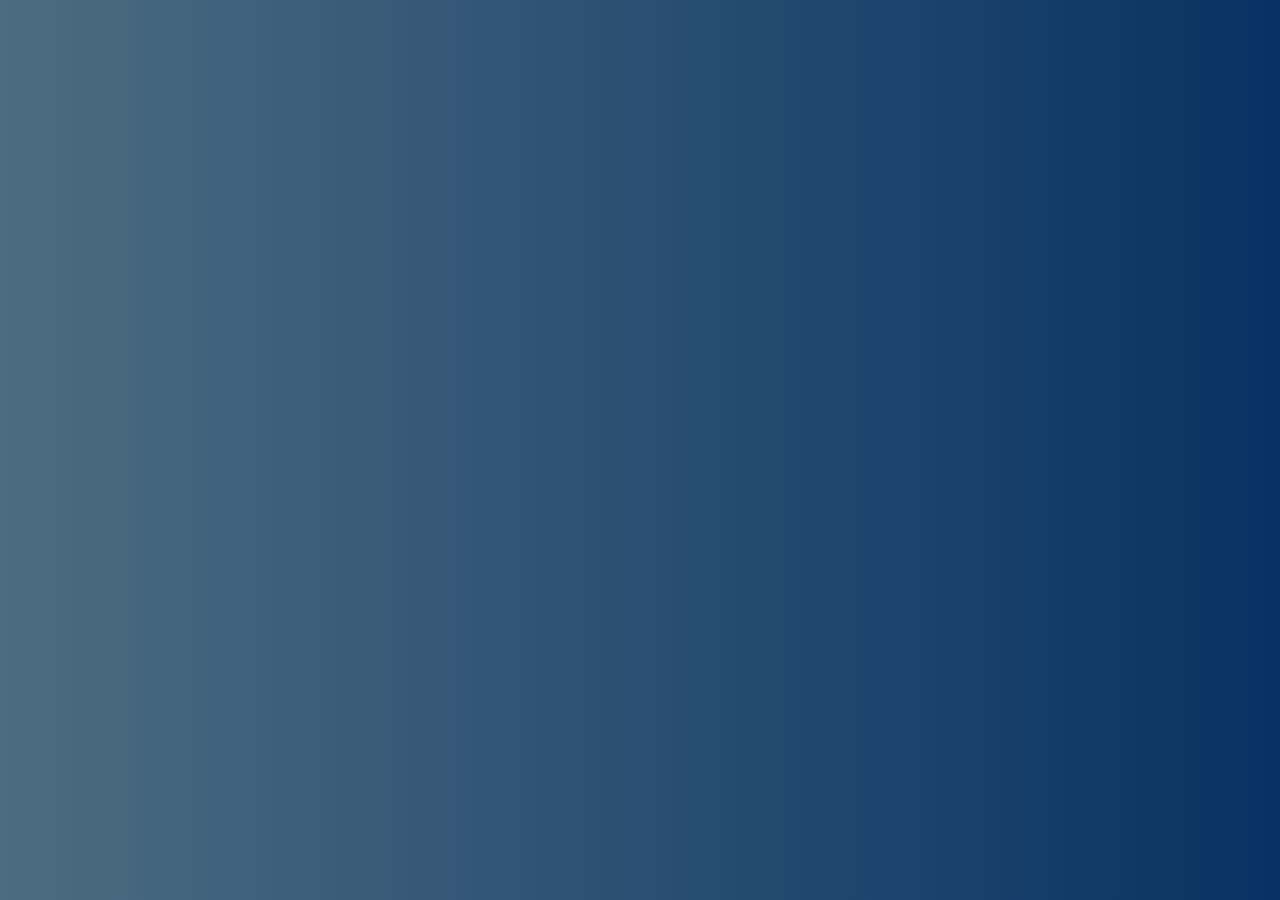
==== index.html @ 151d4f79 "Add files via upload" ====
<!DOCTYPE html>
<html lang="pt-br">
<head>
    <meta charset="UTF-8">
    <meta http-equiv="X-UA-Compatible" content="IE=edge">
    <meta name="viewport" content="width=device-width, initial-scale=1.0">

    <link rel="stylesheet" href="resets.css">
    <link rel="stylesheet" href="style.css">
    <link rel="icon" href="icon.jpg">
    
    <title>Math Premium</title>
    
</head>
<body>
    
</body>
</html>
---- style.css ----
body {
    width: 100%;
    text-align: center;
    color: white;
    background-image: linear-gradient(to right, #4c6c81, #083263);
}
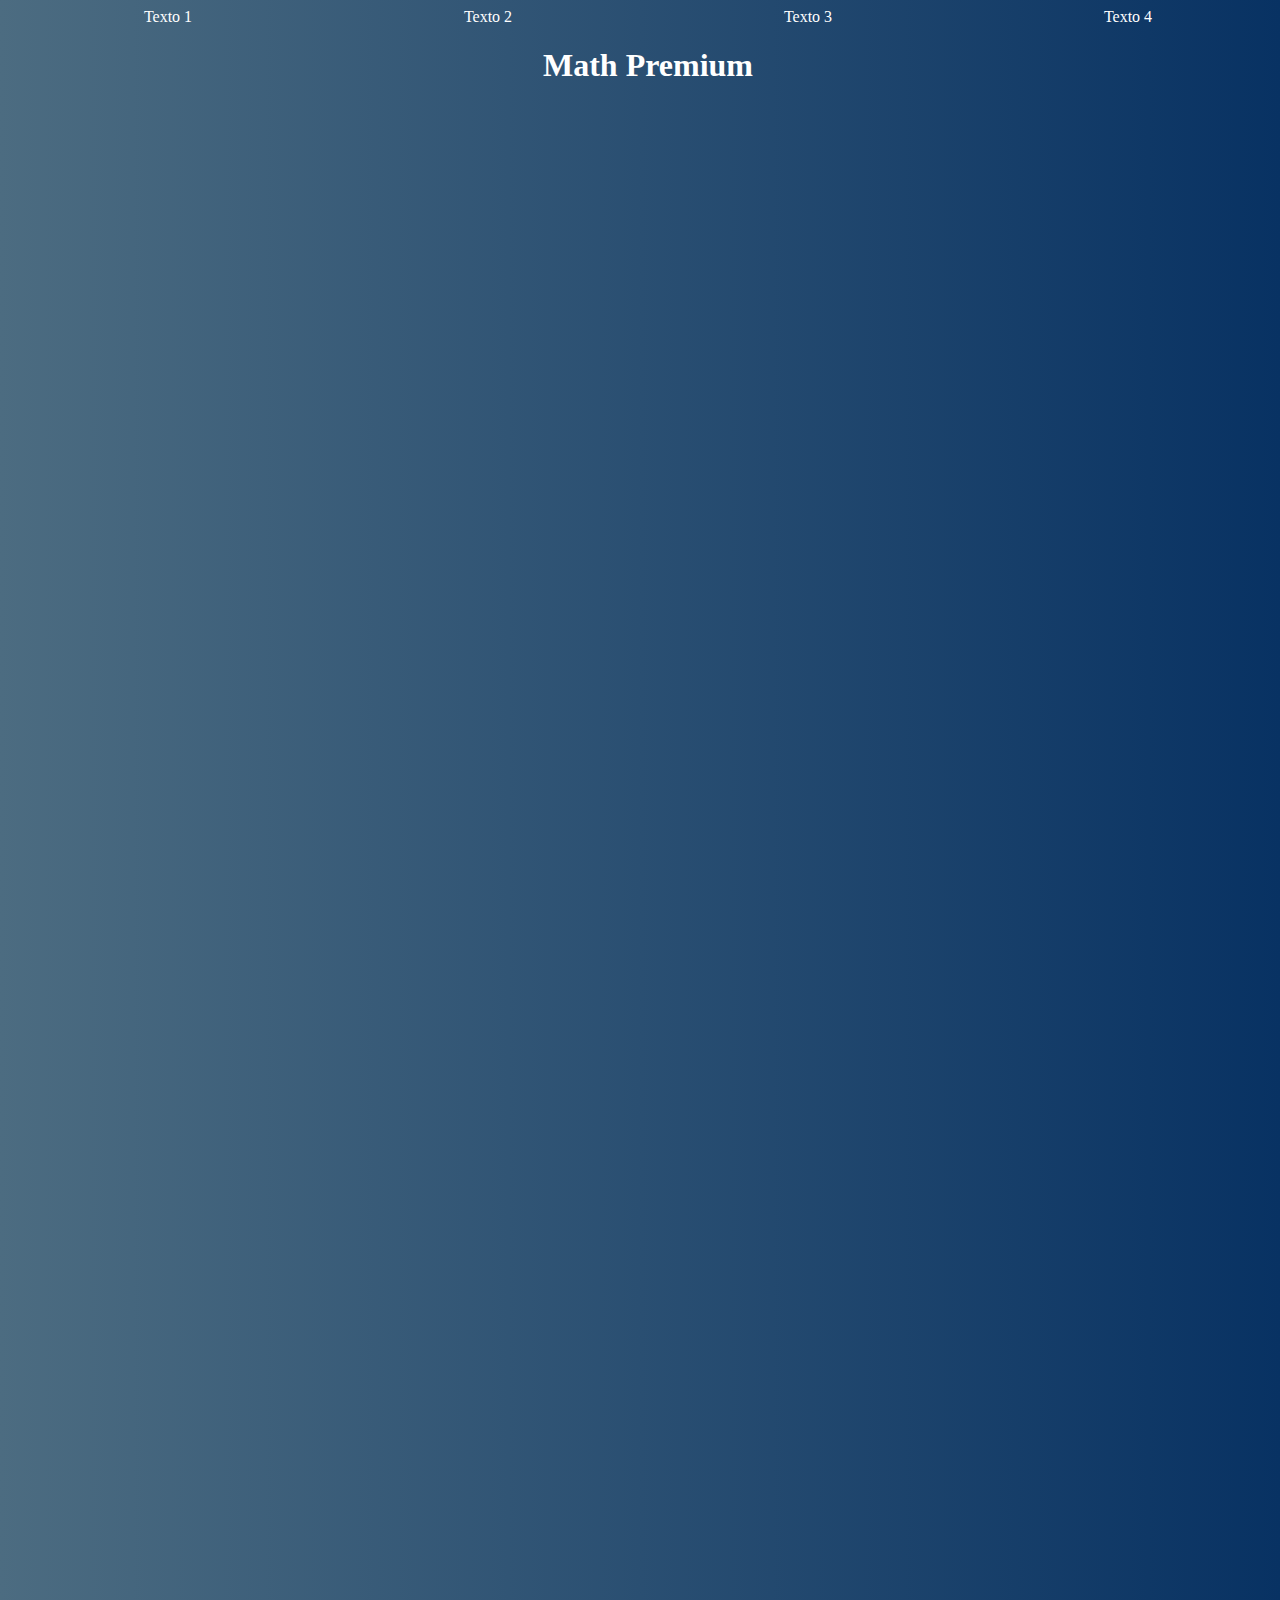
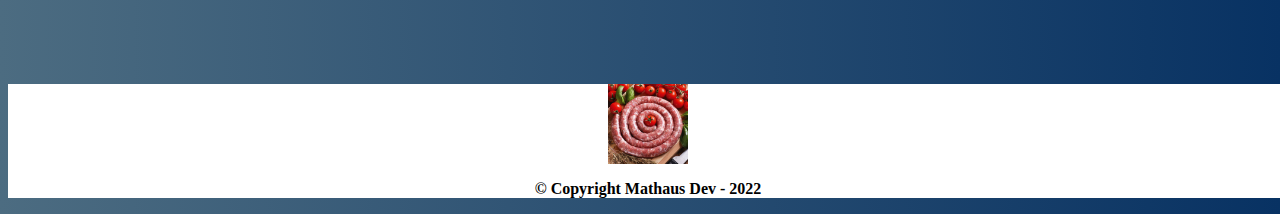
==== commit 0975f05f: "Add files via upload" ====
--- a/index.html
+++ b/index.html
@@ -8,11 +8,29 @@
     <link rel="stylesheet" href="resets.css">
     <link rel="stylesheet" href="style.css">
     <link rel="icon" href="icon.jpg">
-    
+
     <title>Math Premium</title>
     
 </head>
 <body>
+    <div class="container">
+        <div class="text-1">Texto 1</div>
+        <div class="text-2">Texto 2</div>
+        <div class="text-2">Texto 3</div>
+        <div class="text-2">Texto 4</div>
+      </div>
+      
+    <H1>
+        Math Premium
+    </H1>
+       
     
 </body>
+
+<footer>
+    <img class="roda" src="icon.jpg">
+    <p class="copyright">&copy; Copyright Mathaus Dev - 2022</p>
+</footer>
+
+
 </html>--- a/style.css
+++ b/style.css
@@ -1,6 +1,36 @@
 body {
-    width: 100%;
-    text-align: center;
-    color: white;
-    background-image: linear-gradient(to right, #4c6c81, #083263);
+  width: 100%;
+  text-align: center;
+  color: white;
+  background-image: linear-gradient(to right, #4c6c81, #083263);
+}
+
+.container {
+  display: flex;
+}
+.text-1, .text-2 {
+  flex-basis: 50%;
+}
+
+
+
+footer{
+  margin-top: 100rem;
+  background-color: rgb(255, 255, 255);
+
+  width: 100%;
+}
+
+.copyright {
+  text-align: center;
+  color: #000000;
+  font-weight: bold;
+
+}
+.roda {
+  width: 80px;
+  display: block;
+  margin-left: auto;
+  margin-right: auto;
+
 }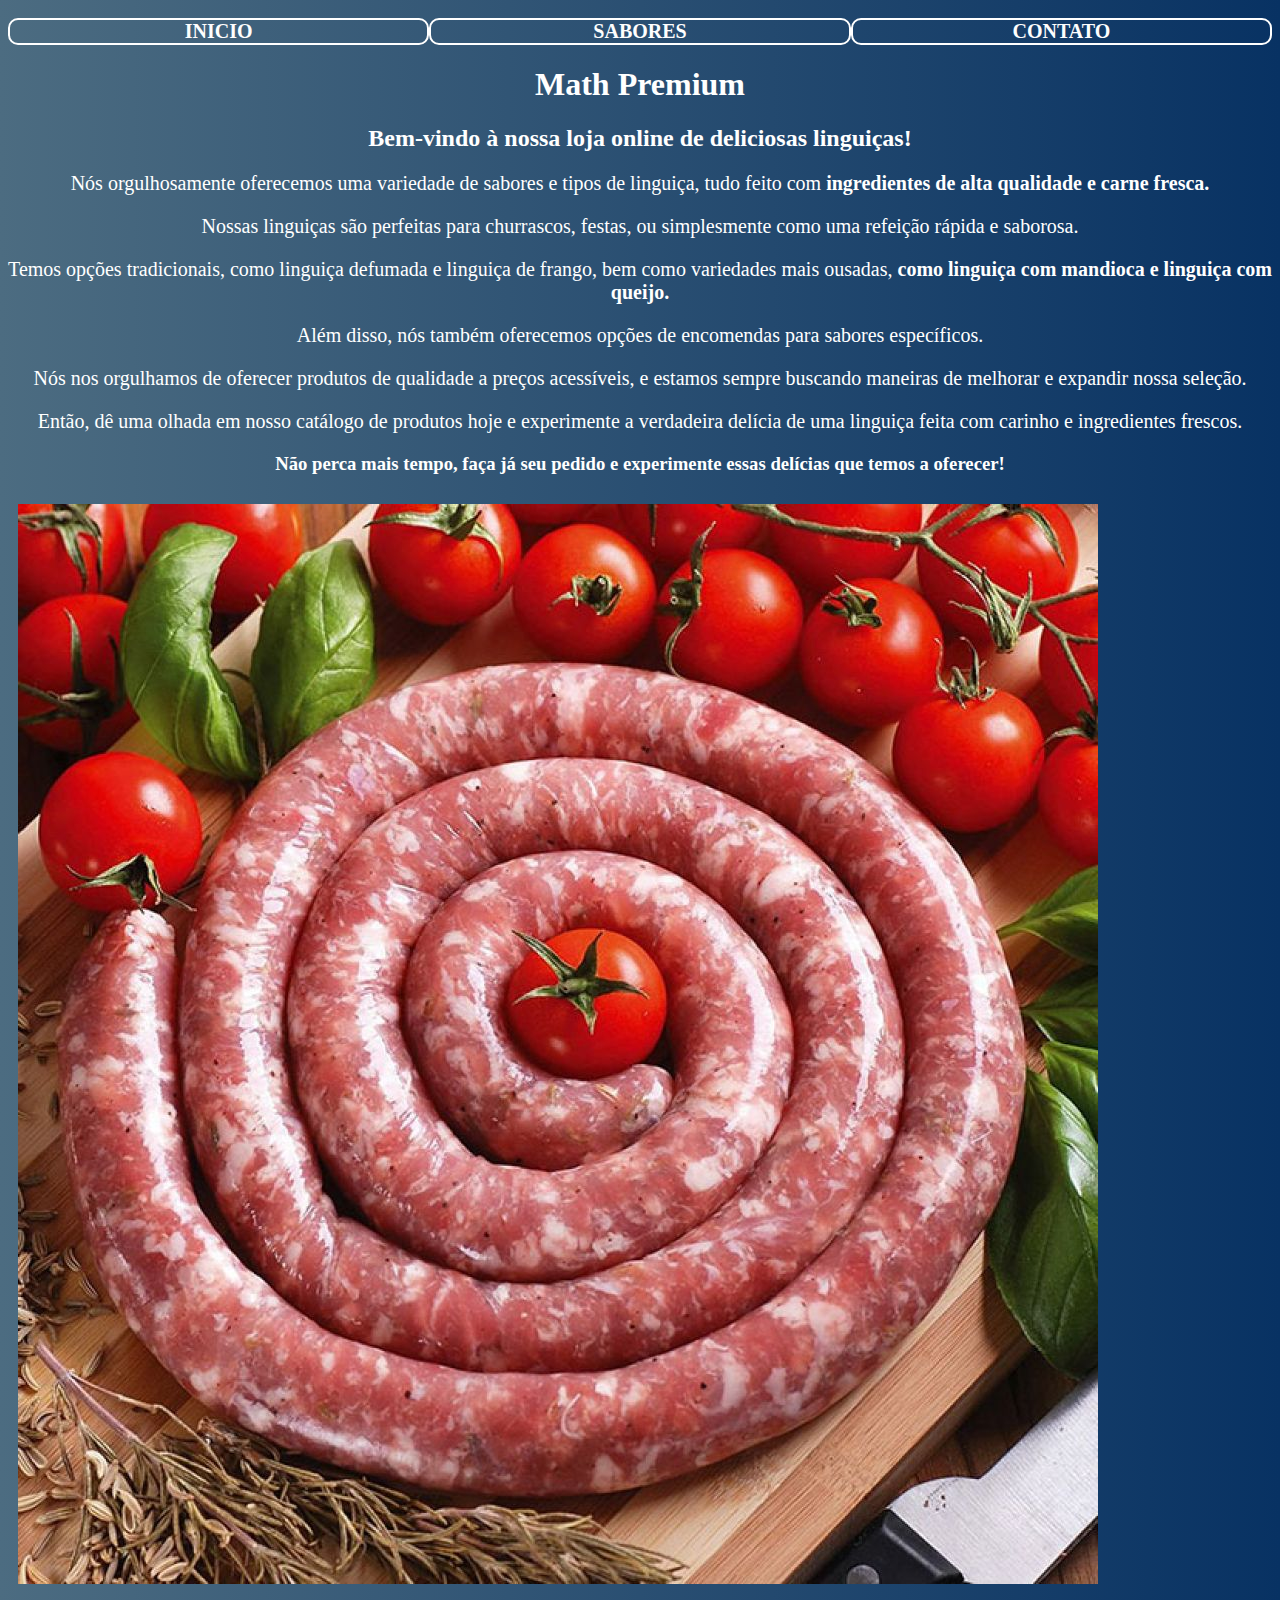
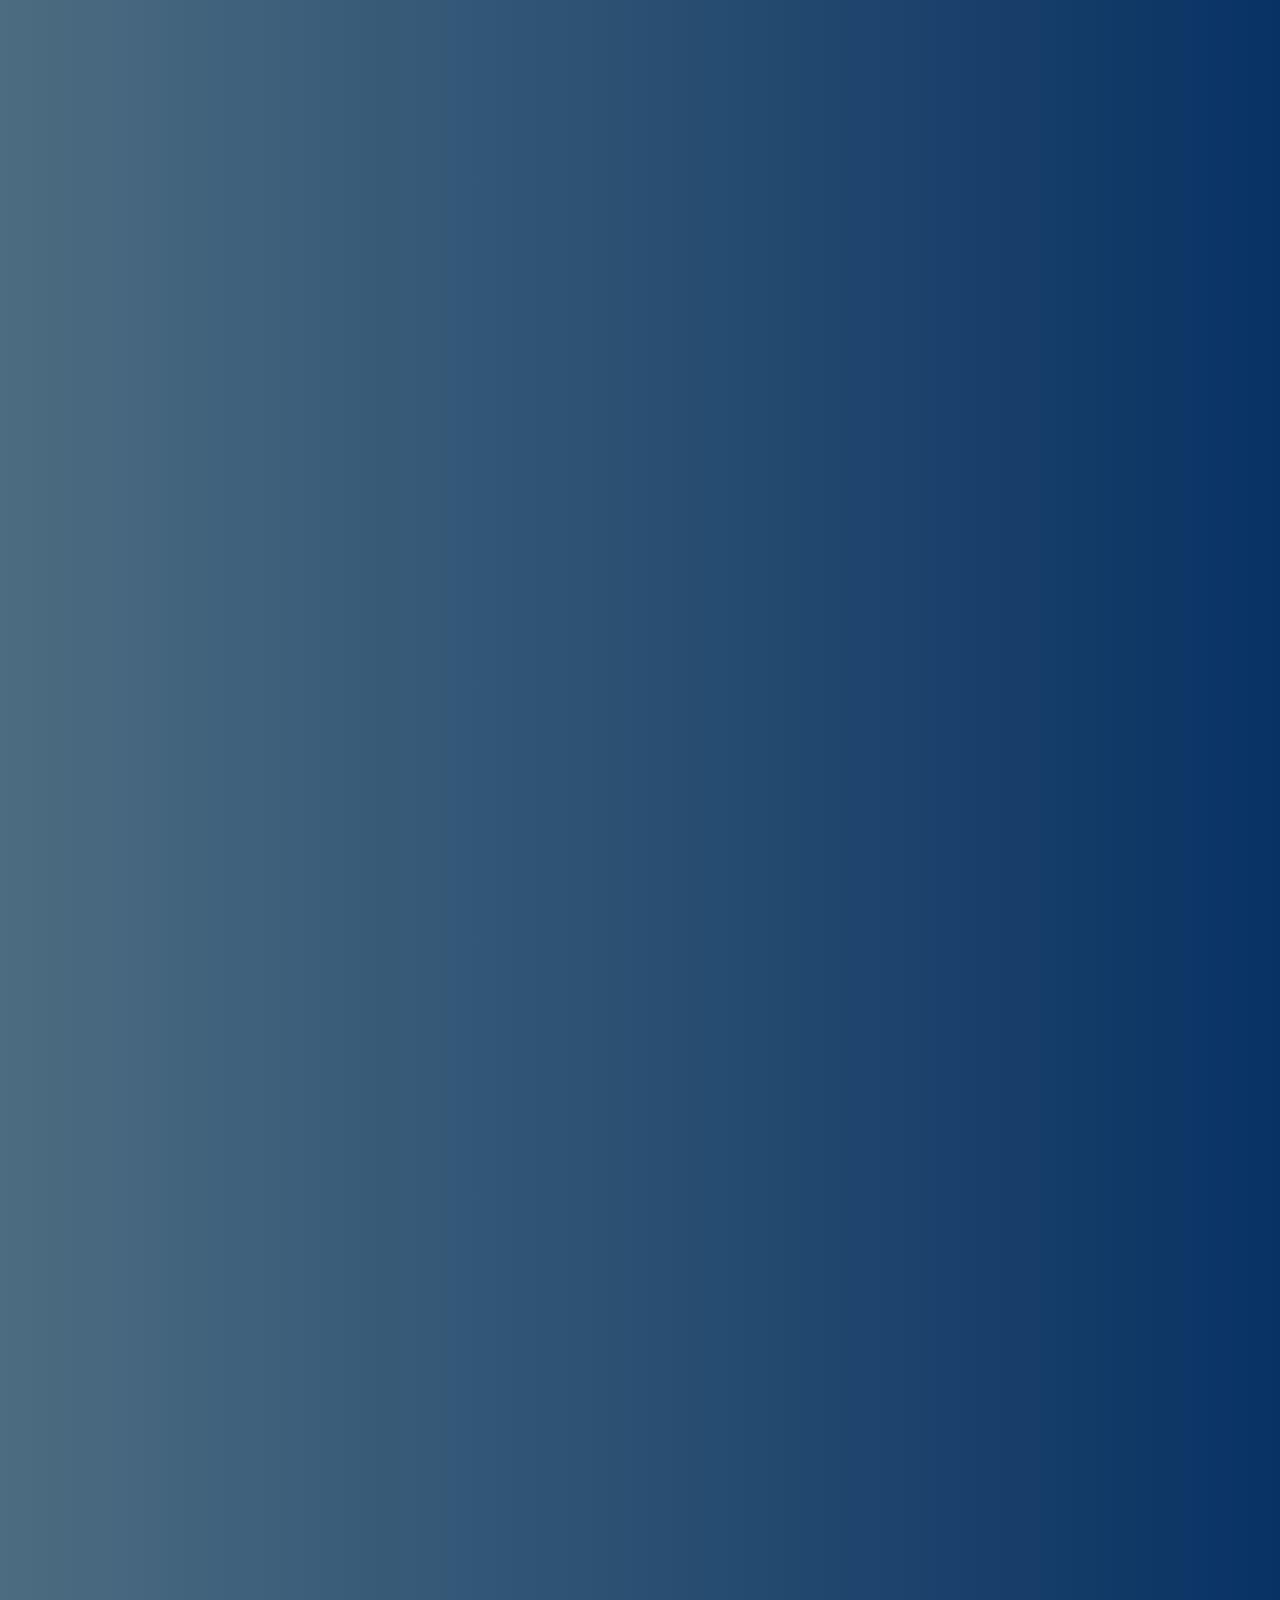
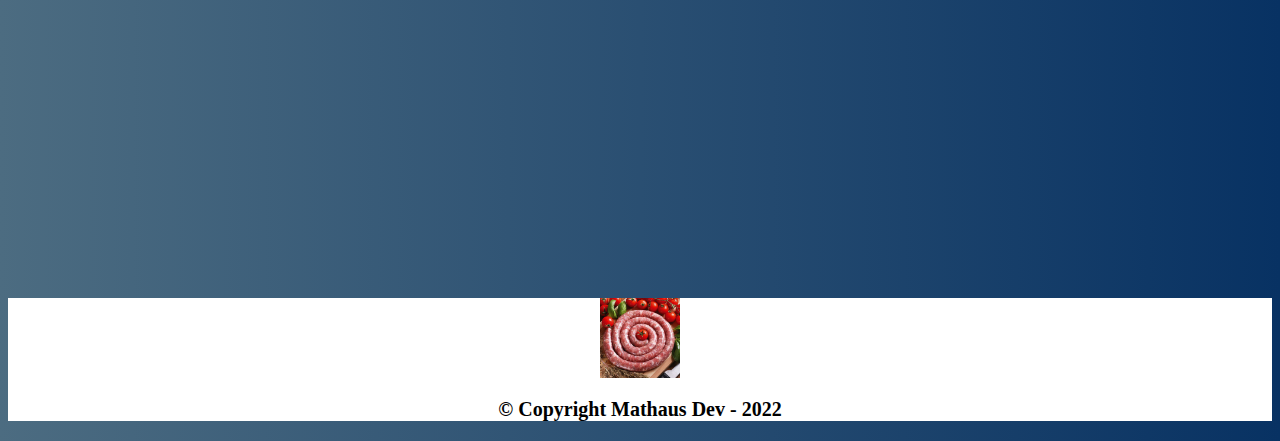
==== commit 2aebad06: "Add files via upload" ====
--- a/index.html
+++ b/index.html
@@ -8,23 +8,58 @@
     <link rel="stylesheet" href="resets.css">
     <link rel="stylesheet" href="style.css">
     <link rel="icon" href="icon.jpg">
+   
 
     <title>Math Premium</title>
     
 </head>
 <body>
-    <div class="container">
-        <div class="text-1">Texto 1</div>
-        <div class="text-2">Texto 2</div>
-        <div class="text-2">Texto 3</div>
-        <div class="text-2">Texto 4</div>
+      <div class="container">
+        <a href="index.html" class="menu1">Inicio</a>
+        <a href="index.html" class="menu1">Sabores</a>
+        <a href="index.html" class="menu1">Contato</a>
       </div>
       
-    <H1>
-        Math Premium
-    </H1>
-       
+    <main>
+        <H1>
+            Math Premium
+        </H1>
+
+        <h2>
+            Bem-vindo à nossa loja online de deliciosas linguiças!
+        </h2>
+
+        <p>Nós orgulhosamente oferecemos uma variedade de sabores e tipos de linguiça, tudo feito com <strong>ingredientes de alta qualidade e carne fresca.</strong></p>
+
+        <p>Nossas linguiças são perfeitas para churrascos, festas, ou simplesmente como uma refeição rápida e saborosa.</p>
+
+        <p>Temos opções tradicionais, como linguiça defumada e linguiça de frango, bem como variedades mais ousadas,<strong> como linguiça com mandioca e linguiça com queijo.</strong></p>
+
+        <p>Além disso, nós também oferecemos opções de encomendas para sabores específicos.</p>
+
+        <p>Nós nos orgulhamos de oferecer produtos de qualidade a preços acessíveis, e estamos sempre buscando maneiras de melhorar e expandir nossa seleção. </p>
+        
+        <p>Então, dê uma olhada em nosso catálogo de produtos hoje e experimente a verdadeira delícia de uma linguiça feita com carinho e ingredientes frescos.</p>
+
+        <h3>Não perca mais tempo, faça já seu pedido e experimente essas delícias que temos a oferecer!</h3>
+        
+  
+    <div>
+        <img src="icon.jpg" alt="Foto de uma linguiça" class="fotologo">
+
+    </div>
+
+    <div class="mapa-conteudo">
+        <iframe src="https://www.google.com/maps/embed?pb=!1m18!1m12!1m3!1d3752.941027382129!2d-44.02784904896892!3d-19.842448040652563!2m3!1f0!2f0!3f0!3m2!1i1024!2i768!4f13.1!3m3!1m2!1s0xa6922c1466b4b3%3A0x806b3f47e884b62b!2sR.%20Epit%C3%A1cio%20Pessoa%2C%20384%20-%20Nacional%2C%20Contagem%20-%20MG%2C%2032185-290!5e0!3m2!1spt-BR!2sbr!4v1666739768719!5m2!1spt-BR!2sbr" width="100%" height="300" style="border:0;" allowfullscreen="" loading="lazy" referrerpolicy="no-referrer-when-downgrade"></iframe>
+    </div>
+			
+    <div id="myButton"></div>
+
     
+    <div id="whatsapp-button"></div>
+    <script src="WhatsApp.js"></script>
+</main>
+        
 </body>
 
 <footer>
--- a/style.css
+++ b/style.css
@@ -1,18 +1,65 @@
 body {
-  width: 100%;
+  width: auto;
   text-align: center;
   color: white;
   background-image: linear-gradient(to right, #4c6c81, #083263);
 }
 
 .container {
+  padding-top: 10px;
   display: flex;
+  justify-content: end;
+  text-transform: uppercase;
+  color: #000000;
+  font-weight: bold;
+  font-size: 20px;
+  text-decoration: none;
 }
-.text-1, .text-2 {
-  flex-basis: 50%;
+.menu1 {  
+  flex-basis: 40%;
+  float: right;
+  box-sizing: border-box;
+  border: 2px solid #ffffff;
+  border-radius: 10px;
+  text-decoration: none;
+  color: #FEFEFE;
+}
+
+.menu1:hover {
+  transition: 1s ease-in-out;
+  background: #4F95DA;  
+}
+
+.menu1:hover svg {
+  stroke-dashoffset: -480;
+}
+p {
+  font-size: 20px;
+  color: #ffffff;
+}
+
+.fotologo {
+  float: left;
+  margin: 10px;
+
+}
+
+.mapa {
+	padding: 3em 0;
+	background: linear-gradient(#FEFEFE, #888888);
+}
+
+.mapa-conteudo {
+	width: 940px;
+	margin: 0 auto;
 }
 
 
+
+.mapa p {
+	margin: 0 0 2em;
+	text-align: center;
+}
 
 footer{
   margin-top: 100rem;
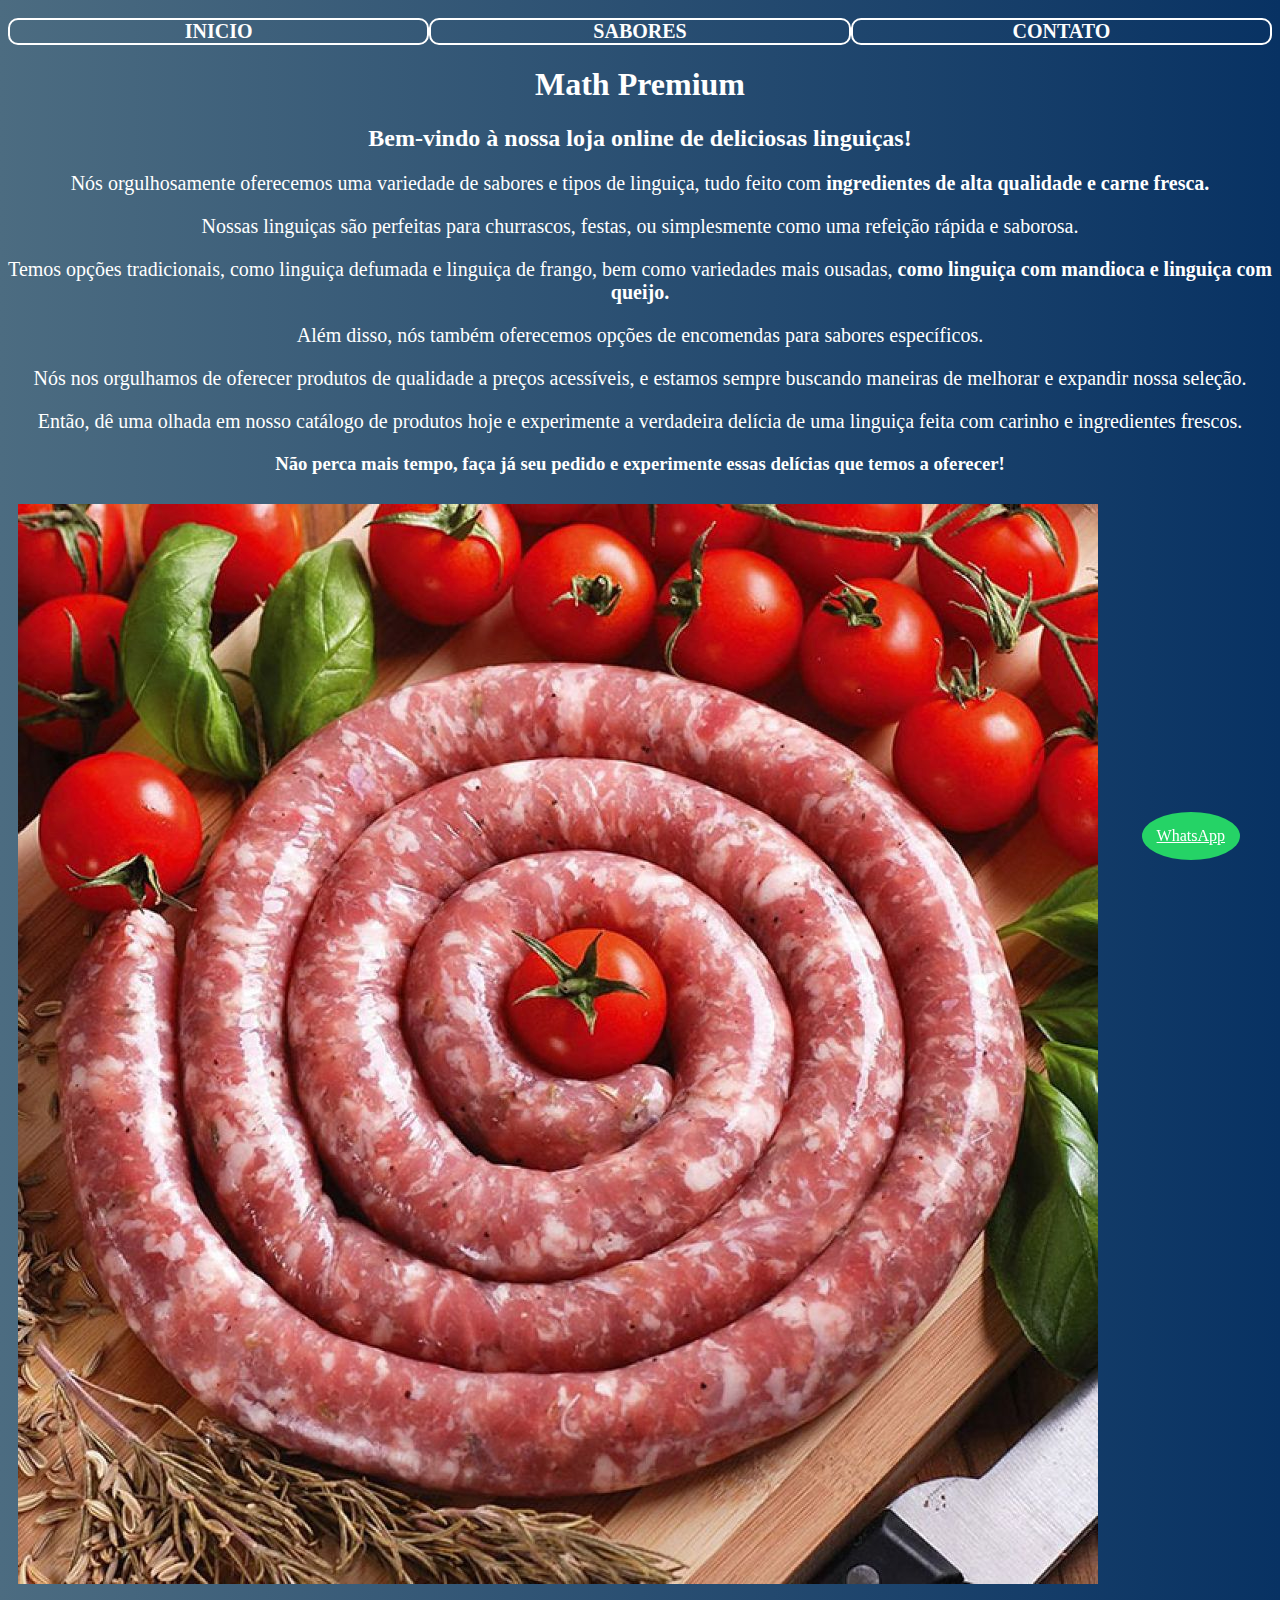
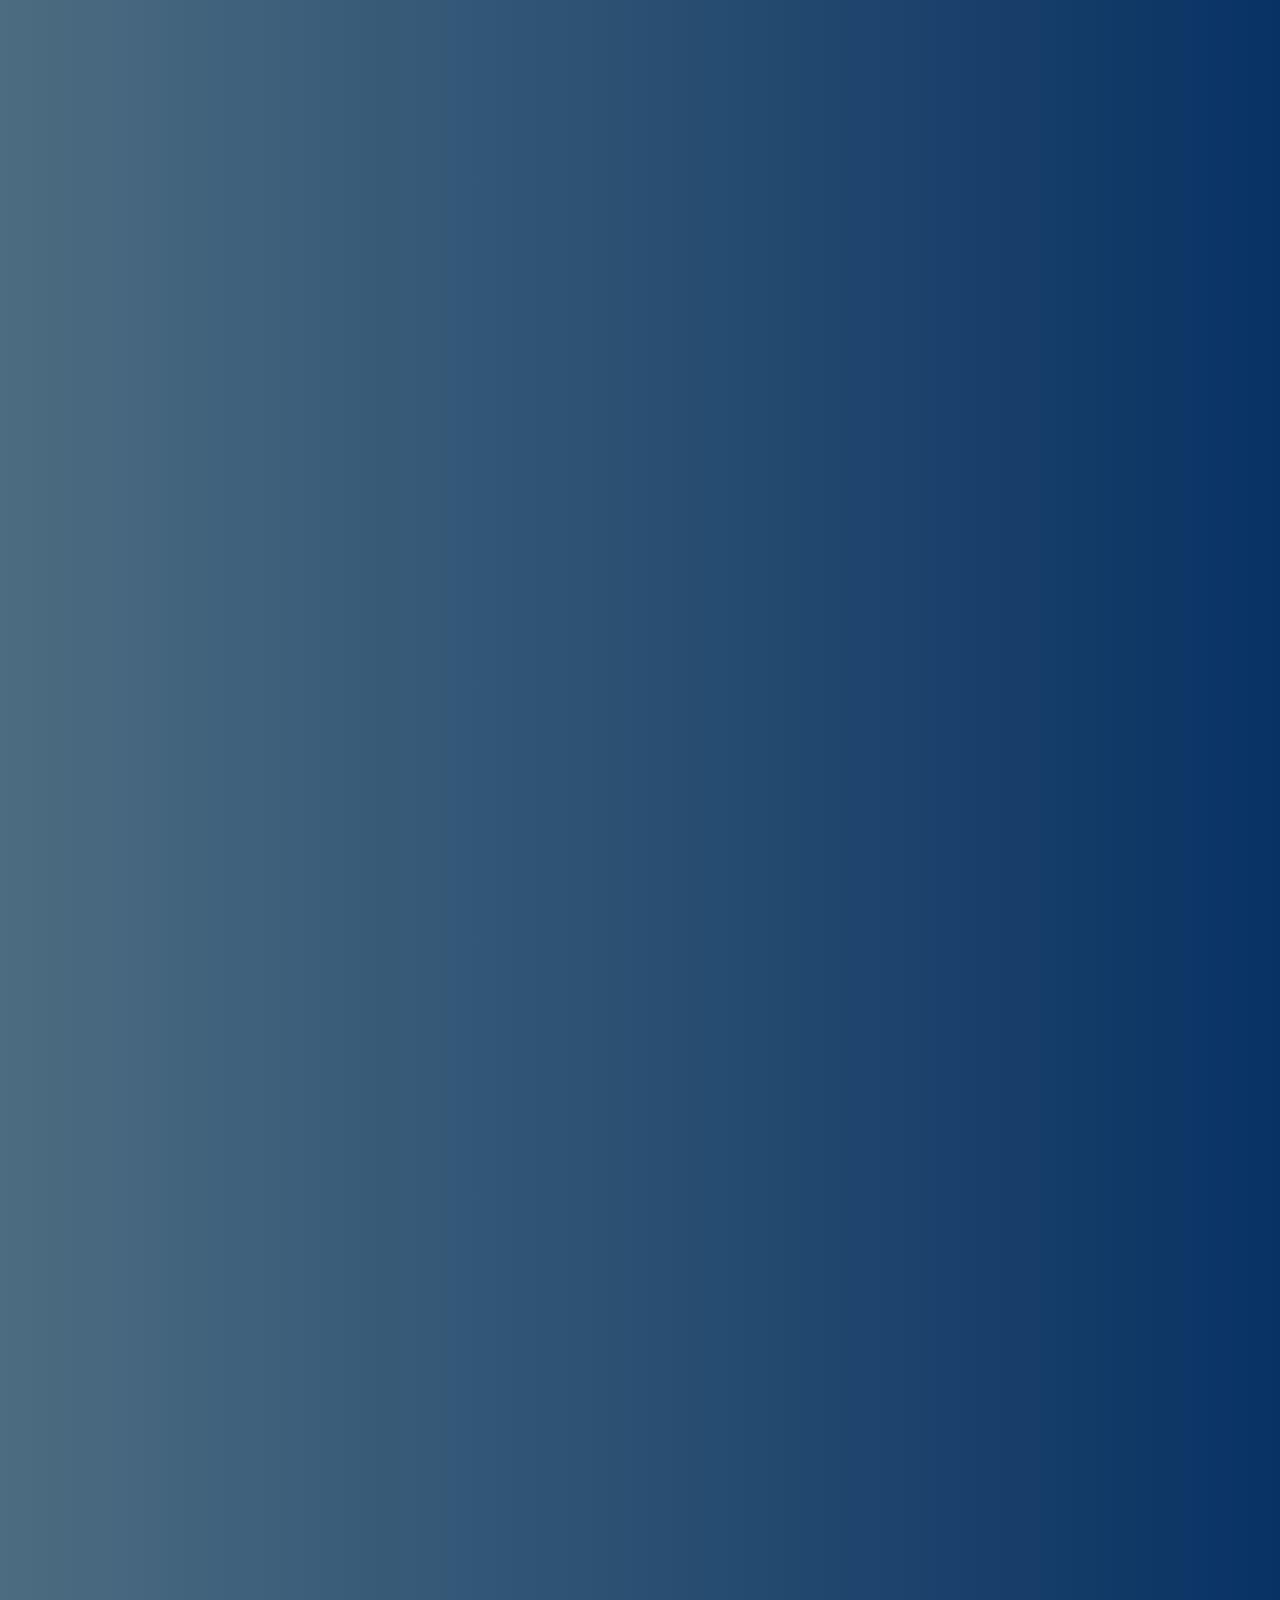
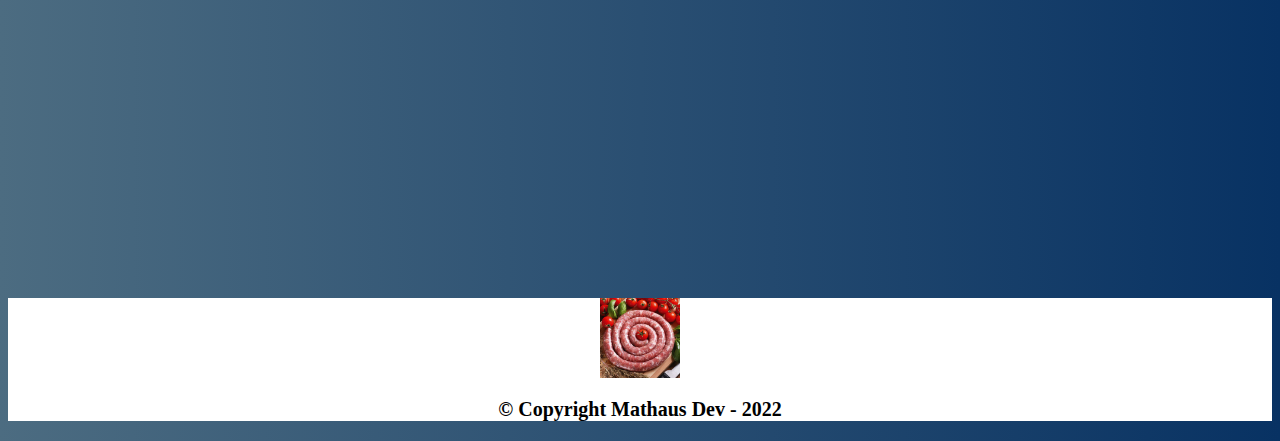
==== commit 01a71154: "Add files via upload" ====
--- a/index.html
+++ b/index.html
@@ -16,8 +16,8 @@
 <body>
       <div class="container">
         <a href="index.html" class="menu1">Inicio</a>
-        <a href="index.html" class="menu1">Sabores</a>
-        <a href="index.html" class="menu1">Contato</a>
+        <a href="sabores.html" class="menu1">Sabores</a>
+        <a href="contato.html" class="menu1">Contato</a>
       </div>
       
     <main>
--- a/style.css
+++ b/style.css
@@ -3,6 +3,11 @@
   text-align: center;
   color: white;
   background-image: linear-gradient(to right, #4c6c81, #083263);
+}
+
+.contato{
+  padding-top: 50px;
+
 }
 
 .container {
@@ -44,6 +49,7 @@
 
 }
 
+
 .mapa {
 	padding: 3em 0;
 	background: linear-gradient(#FEFEFE, #888888);
@@ -80,4 +86,9 @@
   margin-left: auto;
   margin-right: auto;
 
+}
+
+li {
+  padding: 10px;
+  font-size: 20px;
 }